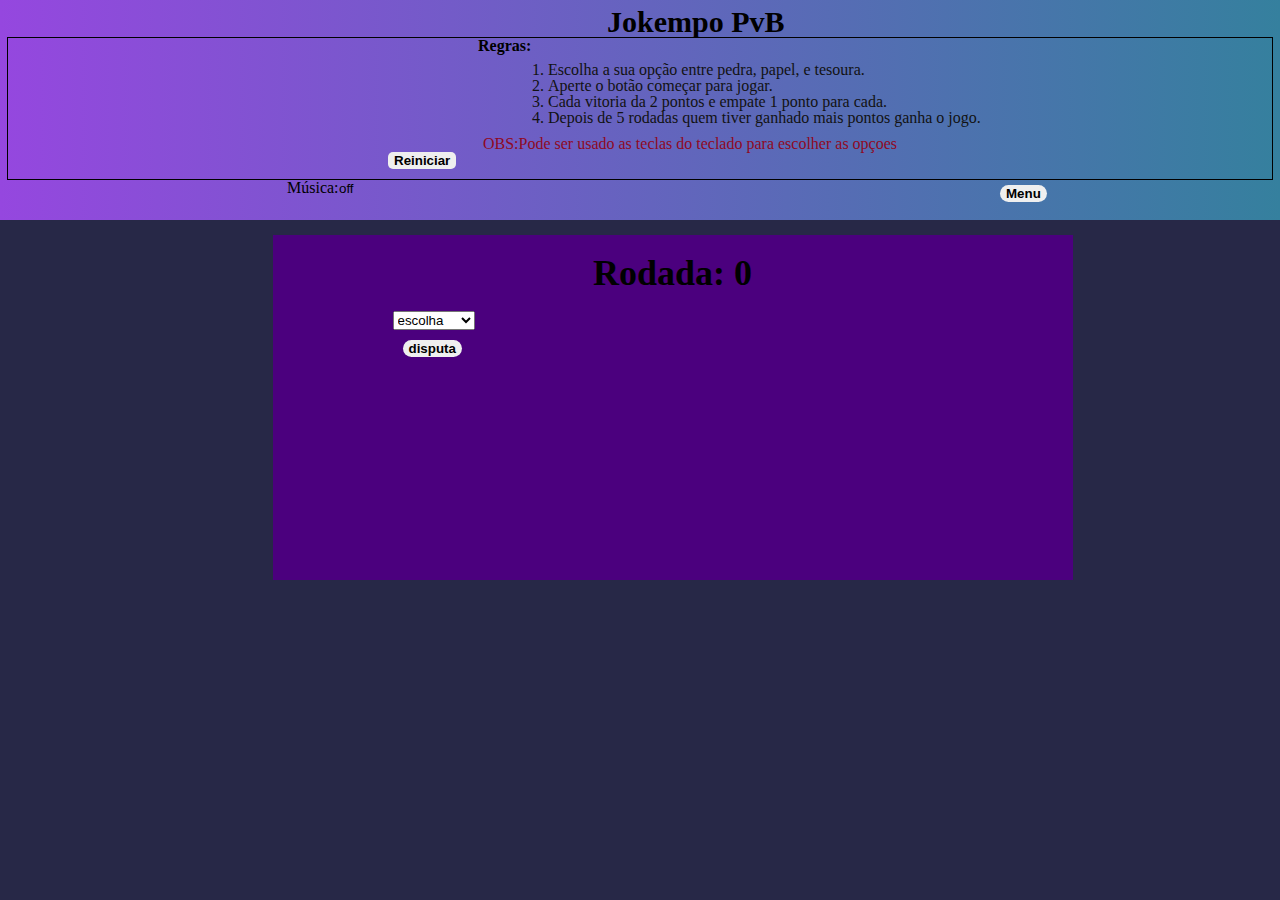
==== Pvb.html @ 358125bb "Add files via upload" ====
<!DOCTYPE html>
<html lang="pt-BR">
<head>
    <meta charset="UTF-8">
    <meta name="viewport" content="width=device-width, initial-scale=1.0">
    <script src="Pvb.js"></script>
    <link rel="stylesheet" href="SRCs/Styles/reset.css">
    <link rel="stylesheet" href="SRCs/Styles/Pvbstyle.css">
    <link rel="shortcut icon" href="./SRCs/assets/IMGs/transferir-Photoroom.png" type="image/x-icon" /><!--aqui é onde se muda a imagem dosite ,que fica do lado nome do site-->
    <title>Jokempo 1 player</title>
</head>
<body>
    <div class="inicio">
            <div class="title">
                <span>Jokempo PvB</span>
            </div>
            <div class="rules">
                <span class="subtitle">Regras:</span>
                <ol class="text">
                    <li>Escolha a sua opção entre pedra, papel, e tesoura.</li>
                    <li>Aperte o botão começar para jogar.</li>
                    <li>Cada vitoria da 2 pontos e empate 1 ponto para cada.</li>
                    <li>Depois de 5 rodadas quem tiver ganhado mais pontos ganha o jogo.</li>
                </ol>
                <p class="obs">OBS:Pode ser usado as teclas do teclado para escolher as opçoes</p>
                <Button onclick="zerar()" class="reset">
                   <span class="retb"> Reiniciar</span>
                </Button>
            </div>
            <div class="config">
                <div class="music">
                    <div class="textMusic">
                        <span>Música:</span>
                    </div>
                    <button class="musicButton" onclick="musicon()">
                        <span id="MusicBt">off</span>
                    </button>
                </div>
                <div class="back">
                    <a href="Menu.html">
                        <button class="BackButton" >
                            <span class="menuB">Menu</span>
                        </button>
                    </a>
                </div>
            </div>
    </div>
        
        <div class="container">
            <div class="fields">
                <div class="RoundField">
                    <p id="round" class="rod">
                        Rodada: 0
                    </p>
                </div>
                <div class="fieldPlayer">
                    <!--tentar colocar as imagens quando for escrevendo as opções-->
                    <select id="escolhaJogador" class="choiceP">
                        <option value="0">escolha</option>
                        <option value="1">1-Pedra</option>
                        <option value="2">2-Papel</option>
                        <option value="3">3-Tesoura</option>
                    </select>

                    <div class="jogar" >
                        <button class="PlayButton" onclick="rodada()">
                           <span class="comb">disputa</span>
                        </button>
                    </div>
                    <div class="imagem">
                        <img src="" id="EscolhaP">
                    </div>
                    <div class="pontJ">
                        <span class="pontT" id="pointJ"></span>
                    </div>
                </div>
                <div class="fieldBot">
                    <div class="imagem">
                        <img src=""  id="EscolhaB">
                    </div>
                    <div class="pointBot">
                        <span class="pontB" id="pointB"></span>
                    </div>
                </div>
                <div class="output">
                    <p id="resultado"></p>
                </div>
            </div>
        </div>
        <audio  id="musica2" class="musica">
            <source src="" type="audio/mpeg">
          </audio>
          <audio loop id="musica" class="musica">
            <source src="SRCs/assets/audios/musica de fundo.mpeg" type="audio/mpeg">
          </audio>
        
</body>
</html>

<!--OQUE FALTA
    1-TENTAR USAR OS BOTOES DO 1 COMO BOTÃO NO TECLADO
    2-QUANDO FOR ESCOLHER AS OPÇOES APARECER IMAGENZINHAS SIMBOLICAS DE CADA OPÇÃO,NÃO FAÇO IDEIA COMO SE FAZ
    3-VER SE EU GOSTO DAS REGRAS NUMA CAIXA MENOR OU SE COBRINDO TODA A TELA TA BOM
    4-VER SE EU CONSIGO PADRONIZAR AS COISAS COM OS TAMANHOS DE ZOOM DAS TELAS 
    (EX:100% FICA DIFERENTE O DESGIND DO QUE DE 90%)
    5-TESTAR SE AS PESSOAS GOSTAM MAIS DE COLOCAR A OPÇÃO COM O TECLADO OU COM A CAIXA DE OPÇOES MESMO-->
---- SRCs/Styles/Pvbstyle.css ----
body{
    background-color: rgb(39, 40, 71);
}
.inicio{
    display: flex;
    flex-direction: column;
    padding: 7px;
    background:linear-gradient(to right, rgb(149, 71, 223), rgb(53, 128, 158));
}
.inicio .title{
    margin-left: 600px;
    font-weight:700;
    font-size: 30px;
}

.inicio .rules{
    border: 1px solid;
}
.inicio .rules .subtitle{
    margin-left: 470px;
    font-weight: 600;
}
.inicio .rules .text{
    color:#121212;
    margin-top:8px;
    margin-left: 540px;
}

.obs{
    display: flex;
    justify-content: center;
    margin-top: 10px;
    margin-left:100px;
    color:rgb(143, 9, 36);
}

.inicio .rules .reset{
    margin-bottom:10px;
    margin-left: 380px;
    border-radius: 5px;
}

.inicio .rules .reset .retb{
    font-weight: 600; 
}

.config .music .textMusic{
    margin-left: 280px;
}

.config .music .musicButton{
    display: flex;
    flex-direction: column;
    position:relative;
    left:326px;
    bottom: 16px;
    background: none;
}

.config .back{
    position: absolute;
    top:185px;
    left:1000px;
    background: none;
}

.BackButton{
    border-radius:10px ;
}

.menuB{
    font-weight: 600; 
}

.container{
    display: flex;
    justify-content: center;
}

.fields{
    background-color: rgb(75, 0, 126);
    margin: 15px;
    margin-left: 80px;
    height: 345px;
    width: 800px;
}

.fieldPlayer{
    margin-left: 180px;
}

.fieldPlayer .imagem img {
    width:110px;
}

.fieldPlayer .jogar{
    margin: 10px;
}

.fieldPlayer .jogar .PlayButton{
    border-radius: 10px;
}

.choiceP{
    cursor: pointer;
}

.fieldBot{
    display: flex;
    justify-content: center;
    position: relative;/* relative:Comportamento em relação a si mesmo: O elemento é posicionado em relação à sua posição original.*/
    bottom: 137px;
    left:250px;
}

.fieldBot .imagem img {
    width:110px;
}

.RoundField{
    display: flex;
    justify-content: center;
    margin:20px;
}

.fields .RoundField .rod{
    font-weight: 600;
    font-size: 4vh;/*essa eu vou deixar vh porque fica melhor definir para cada tela do usuario o tamanho do round*/
}

.fields .fieldPlayer .choiceP{
    position: relative;
    right: 60px;
}

.fields .fieldPlayer .jogar{
    position: relative;
    right: 60px;
}

.fields .fieldPlayer .jogar .comb{
    font-weight: 600;
}

.fields .fieldPlayer .pontJ .pontT{
    position: relative;
    right:20px;
    font-weight: 600;
}

.fields .fieldBot .pointBot .pontB{
    position:relative;
    top:118px;
    right:120px;
    font-weight: 600;
}

.output{
    display: flex;
    justify-content: center;
    position: relative;
    bottom:50px;
}

/*OQUE FALTA 
1-VER SE DEIXO SO AS REGRAS COM A BORDA AO REDOR
2-Ver se existe algum jeito de transformar as medidas quando o usuario aperta f11 ou cria outro doc caso isso ocorra
3-Se não conseguir/não quiser a 2 eu so não faço ou se fizer para f11 eu aviso ao usuario para utlizar f11 para uma melhor experiencia
4-ver se eu faço a caixa de respotas e o botão mas a esquerda de onde a imagem do jogador vai aparecer
5-TALVEZ, MAS BEM TALVEZ,fazer a detecção com f11 e mudar para vh, ou mudar os pixels de tudo para a mudança com tela cheia
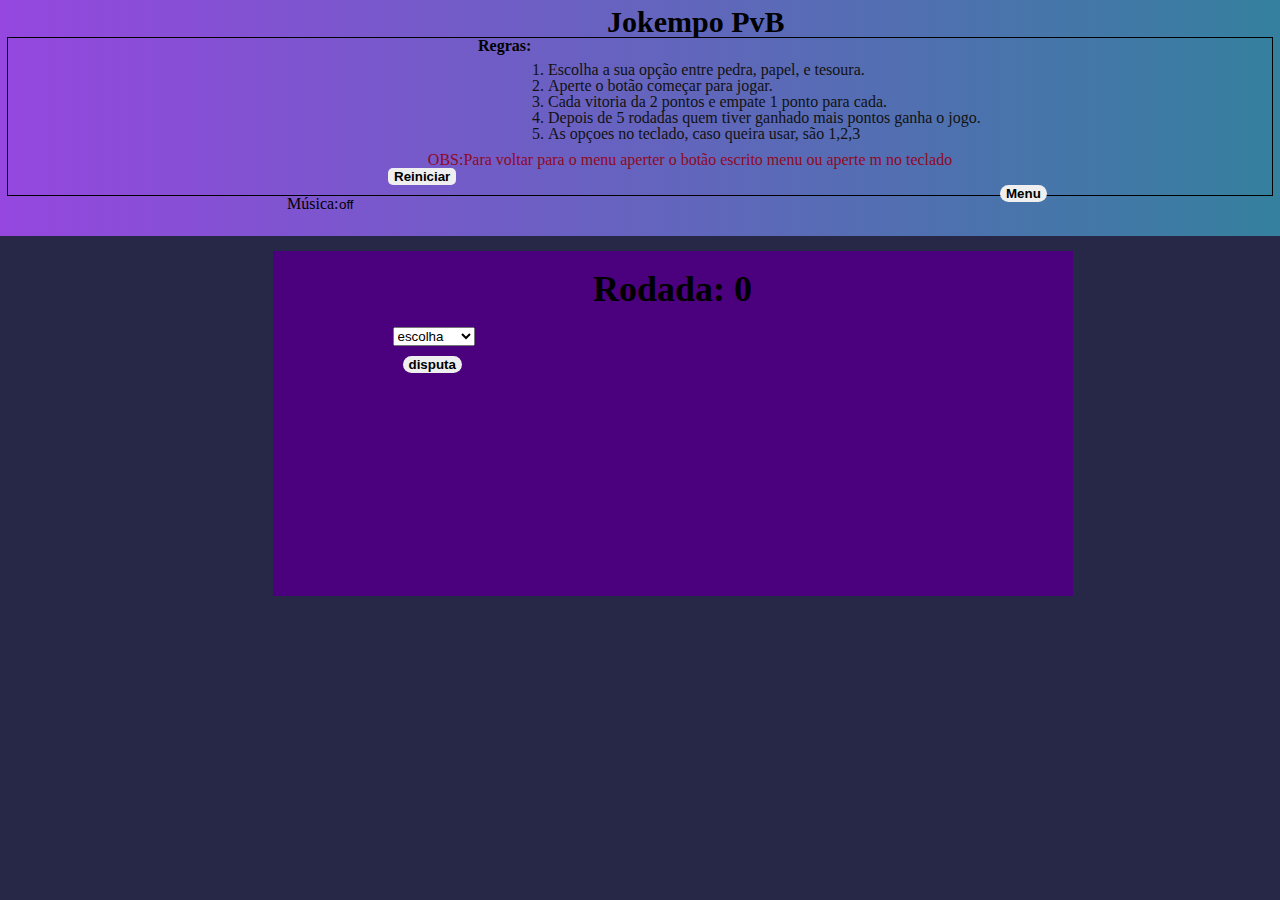
==== commit fa94c3ed: "Add files via upload" ====
--- a/Pvb.html
+++ b/Pvb.html
@@ -21,8 +21,9 @@
                     <li>Aperte o botão começar para jogar.</li>
                     <li>Cada vitoria da 2 pontos e empate 1 ponto para cada.</li>
                     <li>Depois de 5 rodadas quem tiver ganhado mais pontos ganha o jogo.</li>
+                    <li>As opçoes no teclado, caso queira usar, são 1,2,3</li>
                 </ol>
-                <p class="obs">OBS:Pode ser usado as teclas do teclado para escolher as opçoes</p>
+                <p class="obs">OBS:Para voltar para o menu aperter o botão escrito menu ou aperte m no teclado</p>
                 <Button onclick="zerar()" class="reset">
                    <span class="retb"> Reiniciar</span>
                 </Button>
@@ -54,7 +55,6 @@
                     </p>
                 </div>
                 <div class="fieldPlayer">
-                    <!--tentar colocar as imagens quando for escrevendo as opções-->
                     <select id="escolhaJogador" class="choiceP">
                         <option value="0">escolha</option>
                         <option value="1">1-Pedra</option>
@@ -95,13 +95,4 @@
           </audio>
         
 </body>
-</html>
-
-<!--OQUE FALTA
-    1-TENTAR USAR OS BOTOES DO 1 COMO BOTÃO NO TECLADO
-    2-QUANDO FOR ESCOLHER AS OPÇOES APARECER IMAGENZINHAS SIMBOLICAS DE CADA OPÇÃO,NÃO FAÇO IDEIA COMO SE FAZ
-    3-VER SE EU GOSTO DAS REGRAS NUMA CAIXA MENOR OU SE COBRINDO TODA A TELA TA BOM
-    4-VER SE EU CONSIGO PADRONIZAR AS COISAS COM OS TAMANHOS DE ZOOM DAS TELAS 
-    (EX:100% FICA DIFERENTE O DESGIND DO QUE DE 90%)
-    5-TESTAR SE AS PESSOAS GOSTAM MAIS DE COLOCAR A OPÇÃO COM O TECLADO OU COM A CAIXA DE OPÇOES MESMO-->
-    
+</html>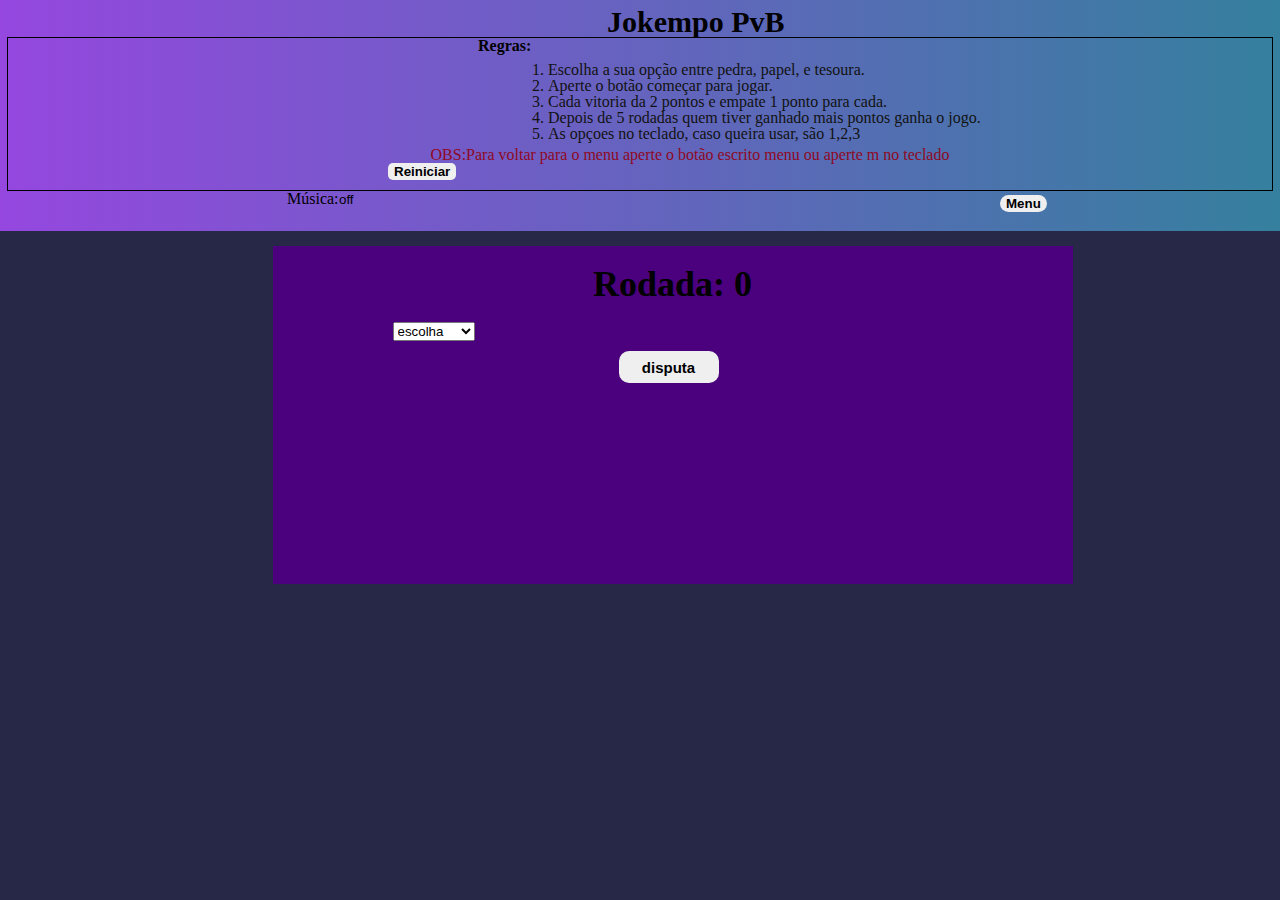
==== commit 9933fc3a: "Add files via upload" ====
--- a/Pvb.html
+++ b/Pvb.html
@@ -23,7 +23,7 @@
                     <li>Depois de 5 rodadas quem tiver ganhado mais pontos ganha o jogo.</li>
                     <li>As opçoes no teclado, caso queira usar, são 1,2,3</li>
                 </ol>
-                <p class="obs">OBS:Para voltar para o menu aperter o botão escrito menu ou aperte m no teclado</p>
+                <p class="obs">OBS:Para voltar para o menu aperte o botão escrito menu ou aperte m no teclado</p>
                 <Button onclick="zerar()" class="reset">
                    <span class="retb"> Reiniciar</span>
                 </Button>
--- a/SRCs/Styles/Pvbstyle.css
+++ b/SRCs/Styles/Pvbstyle.css
@@ -29,7 +29,7 @@
 .obs{
     display: flex;
     justify-content: center;
-    margin-top: 10px;
+    margin-top: 5px;
     margin-left:100px;
     color:rgb(143, 9, 36);
 }
@@ -59,7 +59,7 @@
 
 .config .back{
     position: absolute;
-    top:185px;
+    top:195px;
     left:1000px;
     background: none;
 }
@@ -81,7 +81,7 @@
     background-color: rgb(75, 0, 126);
     margin: 15px;
     margin-left: 80px;
-    height: 345px;
+    height: 338px;
     width: 800px;
 }
 
@@ -95,10 +95,19 @@
 
 .fieldPlayer .jogar{
     margin: 10px;
+    position: relative;
+    left:156px;
 }
 
 .fieldPlayer .jogar .PlayButton{
     border-radius: 10px;
+    width: 100px;
+    height: 32px;
+}
+
+.fields .fieldPlayer .jogar .comb{
+    font-weight: 600;
+    font-size:15px;
 }
 
 .choiceP{
@@ -133,14 +142,7 @@
     right: 60px;
 }
 
-.fields .fieldPlayer .jogar{
-    position: relative;
-    right: 60px;
-}
 
-.fields .fieldPlayer .jogar .comb{
-    font-weight: 600;
-}
 
 .fields .fieldPlayer .pontJ .pontT{
     position: relative;
@@ -159,12 +161,5 @@
     display: flex;
     justify-content: center;
     position: relative;
-    bottom:50px;
-}
-
-/*OQUE FALTA 
-1-VER SE DEIXO SO AS REGRAS COM A BORDA AO REDOR
-2-Ver se existe algum jeito de transformar as medidas quando o usuario aperta f11 ou cria outro doc caso isso ocorra
-3-Se não conseguir/não quiser a 2 eu so não faço ou se fizer para f11 eu aviso ao usuario para utlizar f11 para uma melhor experiencia
-4-ver se eu faço a caixa de respotas e o botão mas a esquerda de onde a imagem do jogador vai aparecer
-5-TALVEZ, MAS BEM TALVEZ,fazer a detecção com f11 e mudar para vh, ou mudar os pixels de tudo para a mudança com tela cheia+    bottom:70px;
+}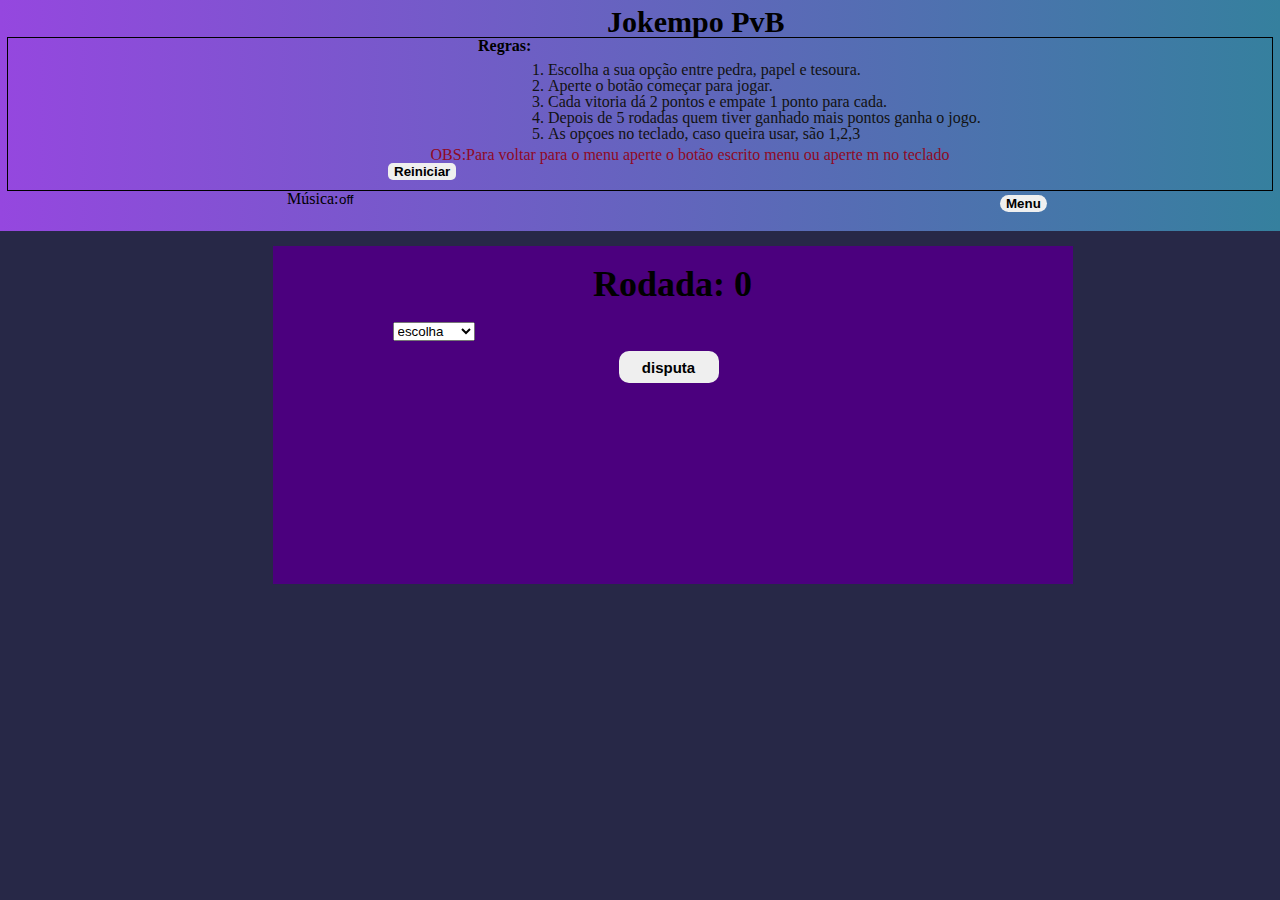
==== commit 3e175805: "Add files via upload" ====
--- a/Pvb.html
+++ b/Pvb.html
@@ -17,9 +17,9 @@
             <div class="rules">
                 <span class="subtitle">Regras:</span>
                 <ol class="text">
-                    <li>Escolha a sua opção entre pedra, papel, e tesoura.</li>
+                    <li>Escolha a sua opção entre pedra, papel e tesoura.</li>
                     <li>Aperte o botão começar para jogar.</li>
-                    <li>Cada vitoria da 2 pontos e empate 1 ponto para cada.</li>
+                    <li>Cada vitoria dá 2 pontos e empate 1 ponto para cada.</li>
                     <li>Depois de 5 rodadas quem tiver ganhado mais pontos ganha o jogo.</li>
                     <li>As opçoes no teclado, caso queira usar, são 1,2,3</li>
                 </ol>
@@ -92,7 +92,6 @@
           </audio>
           <audio loop id="musica" class="musica">
             <source src="SRCs/assets/audios/musica de fundo.mpeg" type="audio/mpeg">
-          </audio>
-        
+          </audio>       
 </body>
 </html>